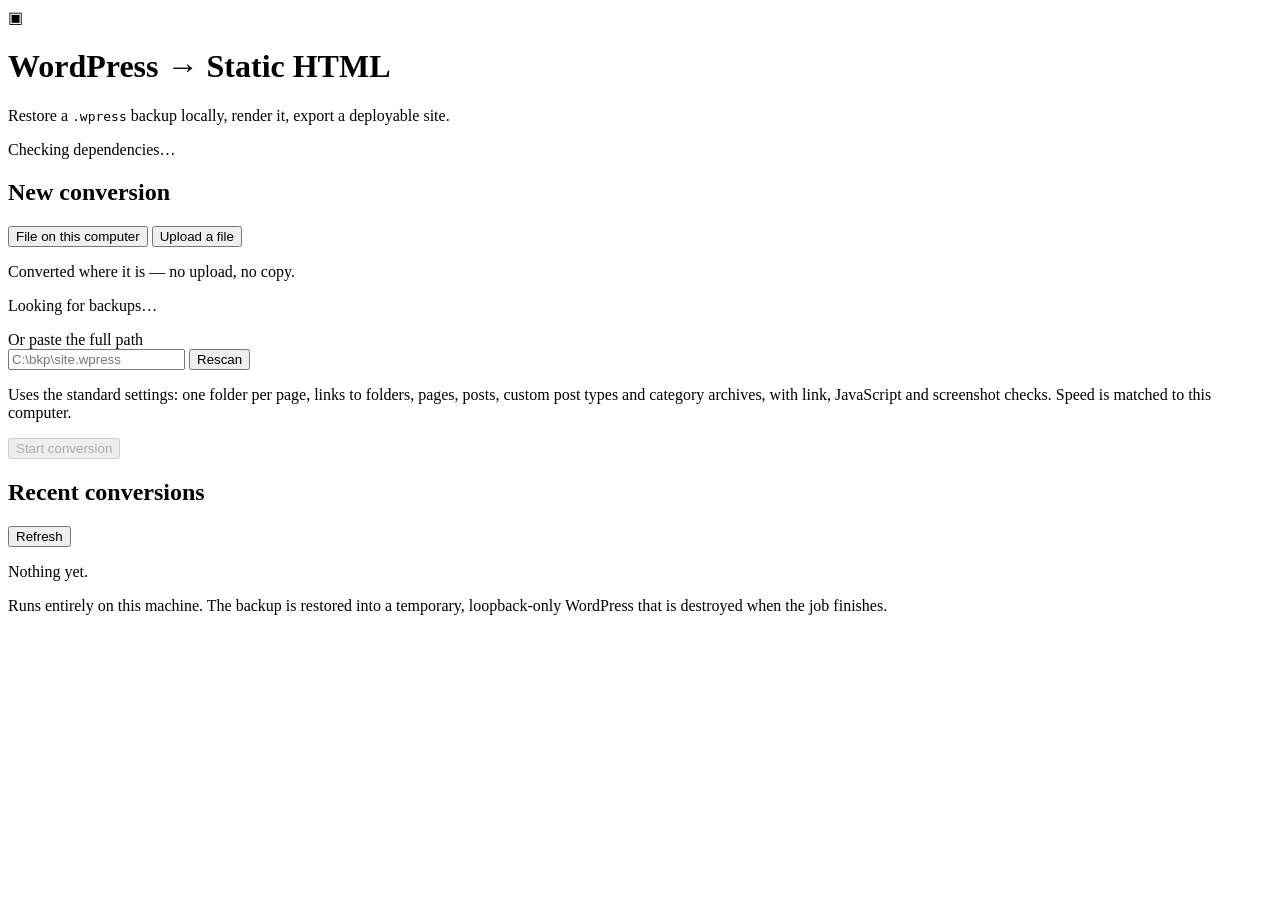
==== frontend/index.html @ 2dfbcabe "first commit" ====
<!doctype html>
<html lang="en">
<head>
<meta charset="utf-8">
<meta name="viewport" content="width=device-width, initial-scale=1">
<title>WordPress to Static HTML</title>
<link rel="icon" href="/static/favicon.svg" type="image/svg+xml">
<link rel="stylesheet" href="/static/app.css">
</head>
<body>

<header class="topbar">
  <div class="brand">
    <span class="logo" aria-hidden="true">&#9635;</span>
    <div>
      <h1>WordPress &rarr; Static HTML</h1>
      <p class="tagline">Restore a <code>.wpress</code> backup locally, render it, export a deployable site.</p>
    </div>
  </div>
  <div id="health" class="health" role="status" aria-live="polite">Checking dependencies&hellip;</div>
</header>

<main class="layout">

  <!-- ================= new conversion ================= -->
  <section class="panel" id="new-job-panel">
    <h2>New conversion</h2>

    <form id="job-form">
      <div class="source-tabs" role="tablist" aria-label="Where the backup is">
        <button type="button" role="tab" class="source-tab active" id="tab-local"
                aria-selected="true">File on this computer</button>
        <button type="button" role="tab" class="source-tab" id="tab-upload"
                aria-selected="false">Upload a file</button>
      </div>

      <div class="local-source" id="local-source">
        <p class="hint">Converted where it is &mdash; no upload, no copy.</p>
        <div class="local-list" id="local-list"><p class="muted">Looking for backups&hellip;</p></div>
        <label class="path-label" for="local-path">Or paste the full path</label>
        <div class="path-row">
          <input type="text" id="local-path" placeholder="C:\bkp\site.wpress" spellcheck="false"
                 autocomplete="off">
          <button type="button" class="ghost small" id="refresh-local">Rescan</button>
        </div>
        <p class="muted small-print" id="local-folders"></p>
      </div>

      <div class="dropzone" id="dropzone" hidden tabindex="0" role="button"
           aria-label="Choose a .wpress file or drop one here">
        <input type="file" id="file-input" accept=".wpress" hidden>
        <div class="dropzone-inner">
          <span class="dz-icon" aria-hidden="true">&#8681;</span>
          <p class="dz-title">Choose a <code>.wpress</code> file</p>
          <p class="dz-hint">or drop it here</p>
        </div>
        <div class="dz-selected" id="dz-selected" hidden>
          <strong id="dz-name"></strong>
          <span id="dz-size" class="muted"></span>
          <button type="button" class="link" id="dz-clear">change</button>
        </div>
      </div>

      <p class="hint settings-note">
        Uses the standard settings: one folder per page, links to folders,
        pages, posts, custom post types and category archives, with link,
        JavaScript and screenshot checks. Speed is matched to this computer.
      </p>

      <button type="submit" class="primary" id="start-btn" disabled>Start conversion</button>
      <p class="form-error" id="form-error" hidden></p>
    </form>
  </section>

  <!-- ================= progress ================= -->
  <section class="panel" id="progress-panel" hidden>
    <div class="panel-head">
      <h2>Progress</h2>
      <div class="head-actions">
        <span id="job-status" class="status-pill">QUEUED</span>
        <button type="button" class="ghost" id="cancel-btn">Cancel</button>
      </div>
    </div>

    <div class="overall">
      <div class="bar"><div class="fill" id="overall-fill"></div></div>
      <div class="overall-meta">
        <span id="overall-pct">0%</span>
        <span id="stage-detail" class="muted"></span>
      </div>
    </div>

    <div class="timing" id="timing">
      <div class="timing-cell"><span class="l">Stage</span><span class="v" id="stage-name">&mdash;</span></div>
      <div class="timing-cell"><span class="l">Stage time left</span><span class="v" id="stage-eta">&mdash;</span></div>
      <div class="timing-cell"><span class="l">Job time left</span><span class="v" id="job-eta">&mdash;</span></div>
      <div class="timing-cell"><span class="l">Elapsed</span><span class="v" id="elapsed">&mdash;</span></div>
    </div>

    <ol class="stages" id="stages"></ol>

    <div class="counters" id="counters" hidden></div>

    <details class="log-wrap" open>
      <summary>Activity log</summary>
      <div class="log" id="log" role="log" aria-live="polite"></div>
    </details>

    <div class="result" id="result" hidden>
      <h3 id="result-title">Conversion complete</h3>
      <p id="result-summary" class="muted"></p>
      <div class="result-actions">
        <a class="primary" id="download-link" href="#" download>Download ZIP</a>
        <a class="ghost" id="report-link" href="#" target="_blank" rel="noopener">View report</a>
        <a class="ghost" id="log-link" href="#" target="_blank" rel="noopener">View log</a>
      </div>
      <div id="limitations" class="limitations" hidden></div>
    </div>
  </section>

  <!-- ================= history ================= -->
  <section class="panel" id="history-panel">
    <div class="panel-head">
      <h2>Recent conversions</h2>
      <button type="button" class="ghost small" id="refresh-history">Refresh</button>
    </div>
    <div id="history"><p class="muted">Nothing yet.</p></div>
  </section>

</main>

<footer class="footer">
  <p>
    Runs entirely on this machine. The backup is restored into a temporary,
    loopback-only WordPress that is destroyed when the job finishes.
  </p>
</footer>

<script src="/static/app.js"></script>
</body>
</html>
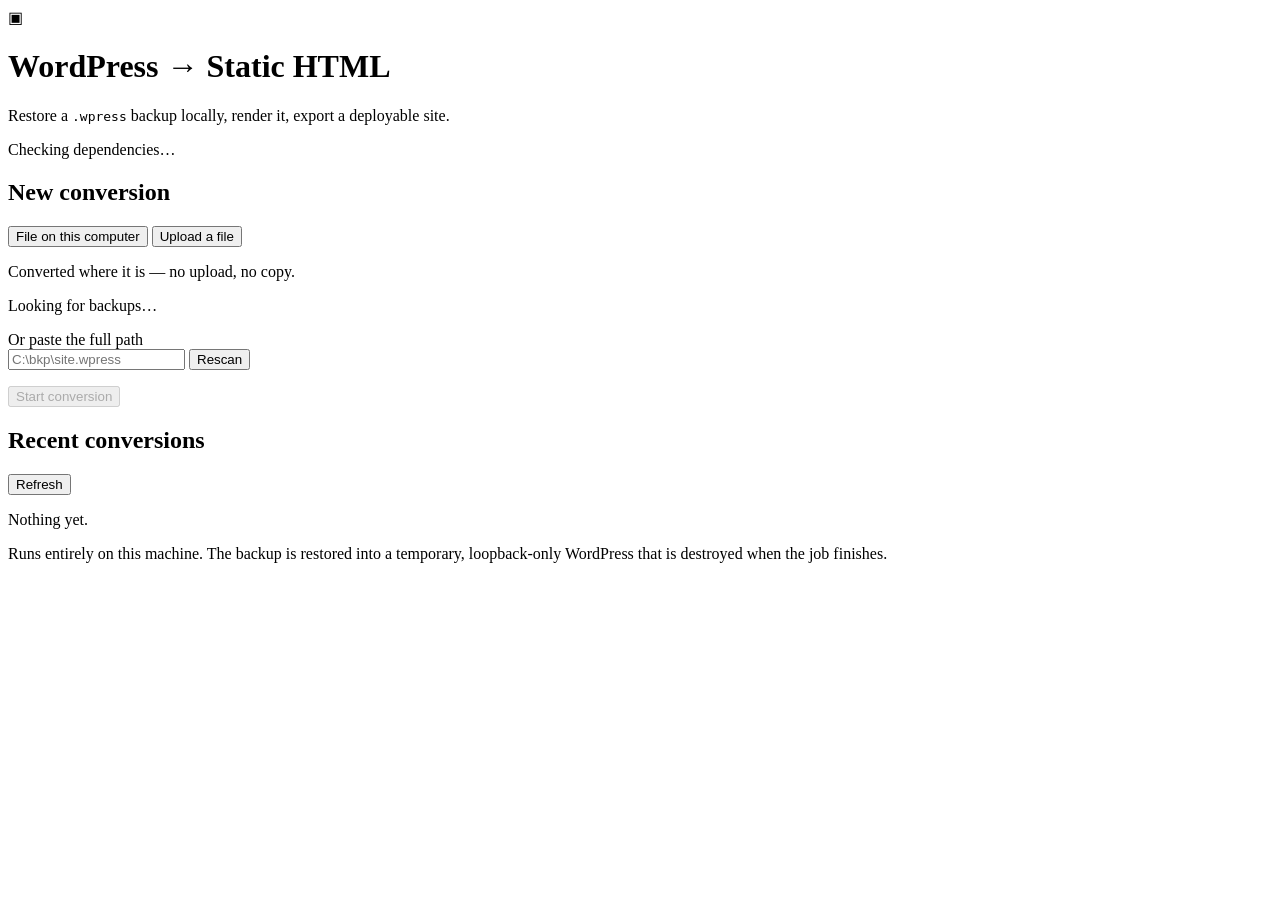
==== commit 648daca0: "Updated Ui and System Capacity Part" ====
--- a/frontend/index.html
+++ b/frontend/index.html
@@ -60,12 +60,6 @@
           <button type="button" class="link" id="dz-clear">change</button>
         </div>
       </div>
-
-      <p class="hint settings-note">
-        Uses the standard settings: one folder per page, links to folders,
-        pages, posts, custom post types and category archives, with link,
-        JavaScript and screenshot checks. Speed is matched to this computer.
-      </p>
 
       <button type="submit" class="primary" id="start-btn" disabled>Start conversion</button>
       <p class="form-error" id="form-error" hidden></p>
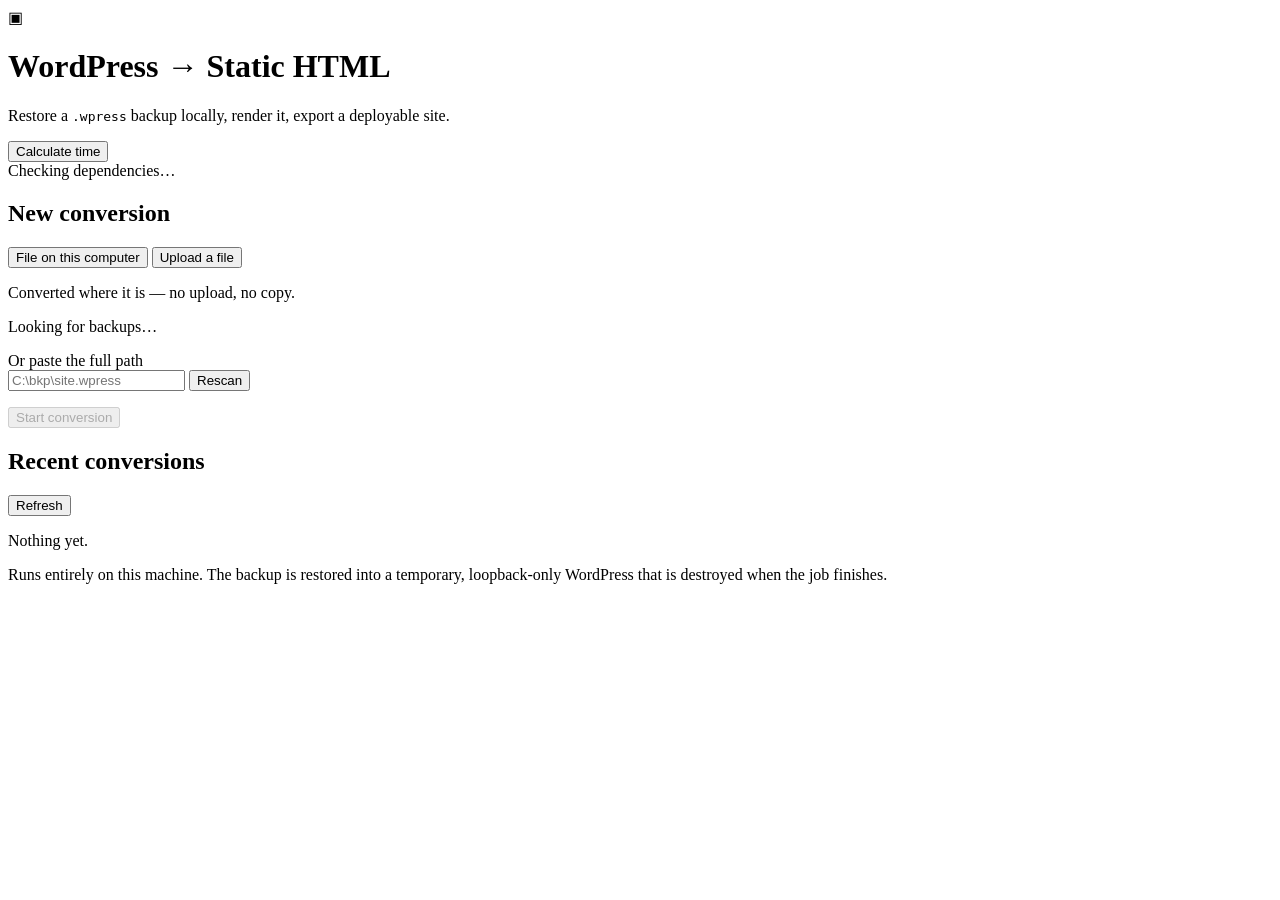
==== commit 71284e12: "Updated Calculator Feature." ====
--- a/frontend/index.html
+++ b/frontend/index.html
@@ -17,8 +17,90 @@
       <p class="tagline">Restore a <code>.wpress</code> backup locally, render it, export a deployable site.</p>
     </div>
   </div>
-  <div id="health" class="health" role="status" aria-live="polite">Checking dependencies&hellip;</div>
+  <div class="topbar-actions">
+    <button type="button" class="ghost" id="calc-open">Calculate time</button>
+    <div id="health" class="health" role="status" aria-live="polite">Checking dependencies&hellip;</div>
+  </div>
 </header>
+
+<!-- ================= time calculator ================= -->
+<dialog id="calc" class="calc" aria-labelledby="calc-title">
+  <form method="dialog" class="calc-close-form">
+    <button class="calc-close" value="close" aria-label="Close">&times;</button>
+  </form>
+
+  <h2 id="calc-title">How long will it take?</h2>
+  <p class="calc-intro" id="calc-machine">Reading this machine&hellip;</p>
+
+  <div class="calc-body">
+    <div class="calc-fields">
+      <fieldset>
+        <legend>What you are converting</legend>
+        <label>Backups to convert
+          <input type="number" id="c-sites" min="1" max="1000" step="1" value="10">
+        </label>
+        <label>Pages per site
+          <input type="number" id="c-pages" min="1" max="100000" step="1" value="622">
+        </label>
+        <div class="from-backup">
+          <label class="stack" for="c-backup-pick">
+            <span>Don't know? Read it from a backup</span>
+            <select id="c-backup-pick">
+              <option value="">Choose a .wpress file&hellip;</option>
+            </select>
+          </label>
+          <p class="hint" id="c-backup-note"></p>
+        </div>
+        <label>Size of the largest backup <span class="unit">GB</span>
+          <input type="number" id="c-backup" min="0.1" max="500" step="0.1" value="2.9">
+        </label>
+        <label class="check">
+          <input type="checkbox" id="c-shots" checked>
+          Capture and compare screenshots
+        </label>
+      </fieldset>
+
+      <fieldset>
+        <legend>The machine
+          <button type="button" class="link" id="c-reset">use this one</button>
+        </legend>
+        <label>CPU cores
+          <input type="number" id="c-cpus" min="1" max="512" step="1">
+        </label>
+        <label>Memory <span class="unit">GB</span>
+          <input type="number" id="c-memory" min="1" max="4096" step="1">
+        </label>
+        <label>Free disk <span class="unit">GB</span>
+          <input type="number" id="c-disk" min="0" max="100000" step="1">
+        </label>
+        <label>Core speed vs this machine <span class="unit" title="Applies to a machine you describe, and to the servers compared below">?</span>
+          <select id="c-speed">
+            <option value="1">Same as this machine</option>
+            <option value="1.5">1.5&times; &mdash; a typical cloud server</option>
+            <option value="2">2&times; &mdash; a modern dedicated server</option>
+            <option value="0.75">0.75&times; &mdash; a slow shared VPS</option>
+          </select>
+        </label>
+      </fieldset>
+
+      <fieldset>
+        <legend>Overrides <span class="hint">leave at 0 to decide automatically</span></legend>
+        <label>Conversions at once
+          <input type="number" id="c-parallel" min="0" max="64" step="1" value="0">
+        </label>
+        <label>Pages each renders at once
+          <input type="number" id="c-perjob" min="0" max="64" step="1" value="0">
+        </label>
+      </fieldset>
+    </div>
+
+    <div class="calc-result" id="calc-result" aria-live="polite">
+      <p class="muted">Working it out&hellip;</p>
+    </div>
+  </div>
+
+  <p class="calc-footnote" id="calc-basis"></p>
+</dialog>
 
 <main class="layout">
 
@@ -35,7 +117,13 @@
       </div>
 
       <div class="local-source" id="local-source">
-        <p class="hint">Converted where it is &mdash; no upload, no copy.</p>
+        <div class="list-head">
+          <p class="hint">Converted where it is &mdash; no upload, no copy.</p>
+          <label class="select-all" id="select-all-wrap" hidden>
+            <input type="checkbox" id="select-all">
+            <span id="select-all-label">Select all</span>
+          </label>
+        </div>
         <div class="local-list" id="local-list"><p class="muted">Looking for backups&hellip;</p></div>
         <label class="path-label" for="local-path">Or paste the full path</label>
         <div class="path-row">
@@ -66,6 +154,19 @@
     </form>
   </section>
 
+  <!-- ================= batch queue ================= -->
+  <section class="panel" id="queue-panel" hidden>
+    <div class="panel-head">
+      <h2>Batch</h2>
+      <div class="head-actions">
+        <span id="queue-summary" class="muted"></span>
+        <button type="button" class="ghost" id="queue-cancel">Cancel remaining</button>
+      </div>
+    </div>
+    <p class="hint" id="queue-note"></p>
+    <ol class="queue" id="queue"></ol>
+  </section>
+
   <!-- ================= progress ================= -->
   <section class="panel" id="progress-panel" hidden>
     <div class="panel-head">
@@ -131,5 +232,6 @@
 </footer>
 
 <script src="/static/app.js"></script>
+<script src="/static/calculator.js"></script>
 </body>
 </html>
